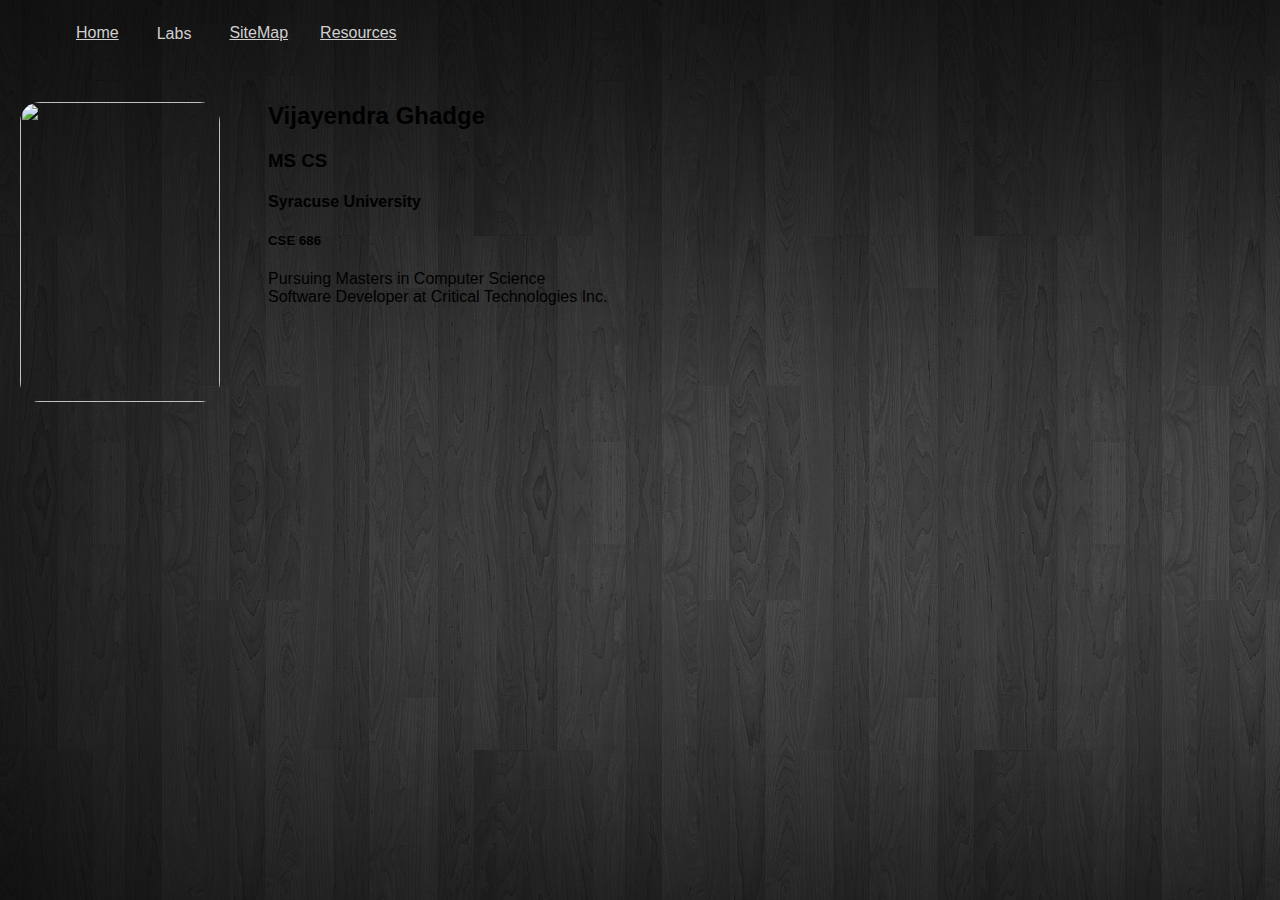
==== lab2.html @ 486624bd "Initial Deployment" ====
<!DOCTYPE>

<!--
//////////////////////////////////////////////////////////////
// Home.html - demonstrates establishing structure and     //
//              content with HTML                           //
//                                                          //
// Vijayendra Ghadge,                                       //
//CSE686 - Internet Programming, Spring 2016                //
//////////////////////////////////////////////////////////////
-->

<html>
  <head>
    <title>Home</title>
    <style>
      @import url("style.css");
    </style>
    <script type="text/javascript" src="home.js">
    </script>
  </head>
  <body>
   <!-- <div class="title">
      <h1>Home</h1>
    </div>-->
   
    <span>
          <ul>
              <li><a href="home.html">  Home  </a></li>
              <li> 
                <div class="dropdown">
                <button class="dropbtn">  Labs  </button>
                <div class="dropdown-content">
                    <a href="C:\Users\Dell\Dropbox\IP\Week 1\Lab 1\home.html">Lab 1</a>
                    <a href="home.html">Lab 2</a>
                </div>
                </div>
              </li>
              <li><a href="sitemap.html">  SiteMap  </a></li>
              <li><a href="resources.html">  Resources  </a></li>
          </ul>
    </span>

      <br />
      <br />
      <br />
      <br />
      <div>
          <img src="zoo.jpg" width="200" height="300" id="hehe"/>
          <div class="pad-left" id="marvel">
              <h2>Vijayendra Ghadge</h2>
              <h3>MS CS</h3>
              <h4>Syracuse University</h4>
              <h5>CSE 686</h5>
              <div>
                  <p>
                      Pursuing Masters in Computer Science<br/>Software Developer at Critical Technologies Inc.
                  </p>
              </div>
          </div>
      </div>
   
  </body>
</html>
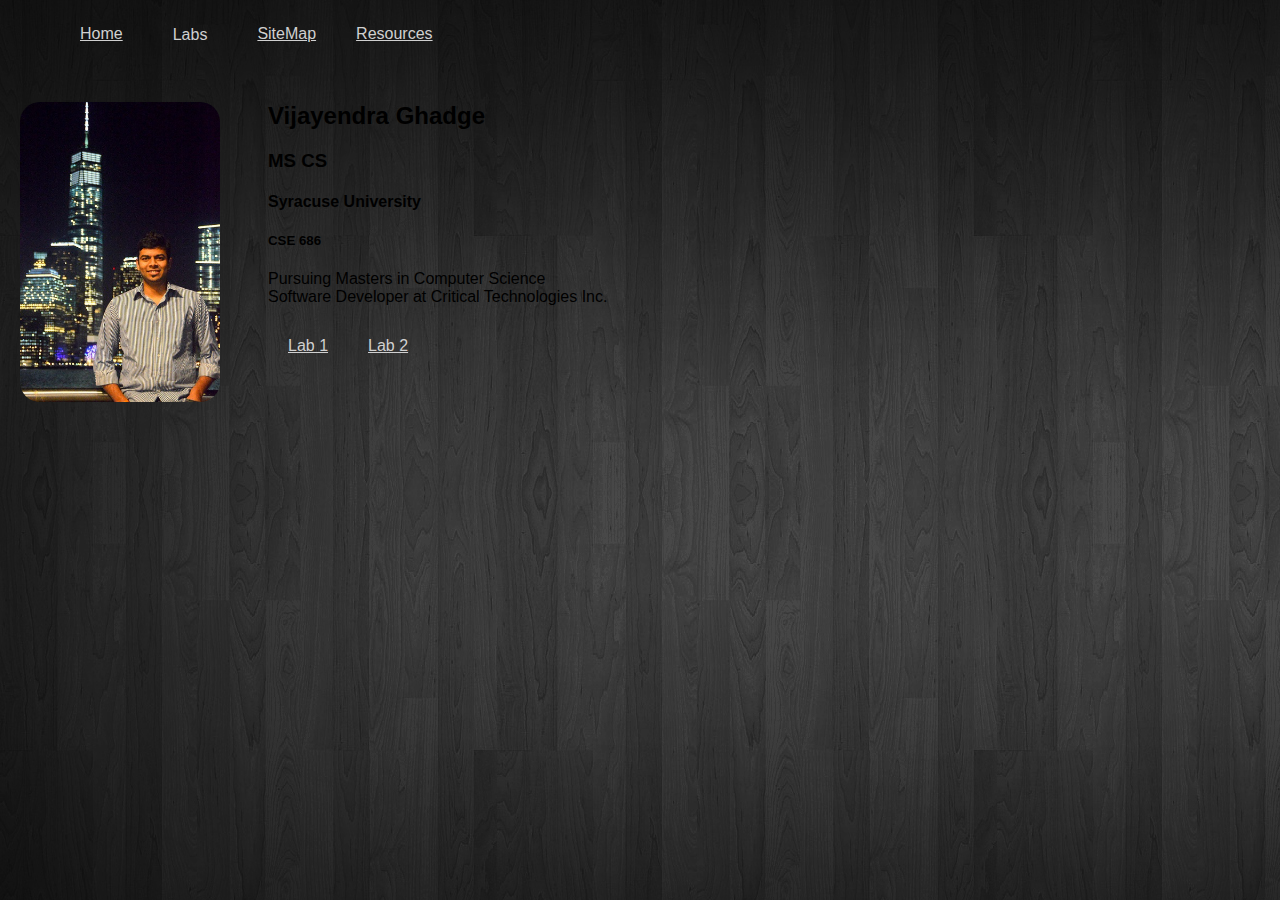
==== commit 1d4bd75d: "eddited link padding and added links to lab2" ====
--- a/lab2.html
+++ b/lab2.html
@@ -12,7 +12,7 @@
 
 <html>
   <head>
-    <title>Home</title>
+    <title>Lab2</title>
     <style>
       @import url("style.css");
     </style>
@@ -59,6 +59,13 @@
               </div>
           </div>
       </div>
+	  
+	  <span>
+          <ul class="pad-left">
+		  <li><a href="C:\Users\Dell\Dropbox\IP\Week 1\Lab 1\home.html">Lab 1</a></li>
+          <li><a href="lab2.html">Lab 2</a></li>
+          </ul>
+    </span>
    
   </body>
 </html>